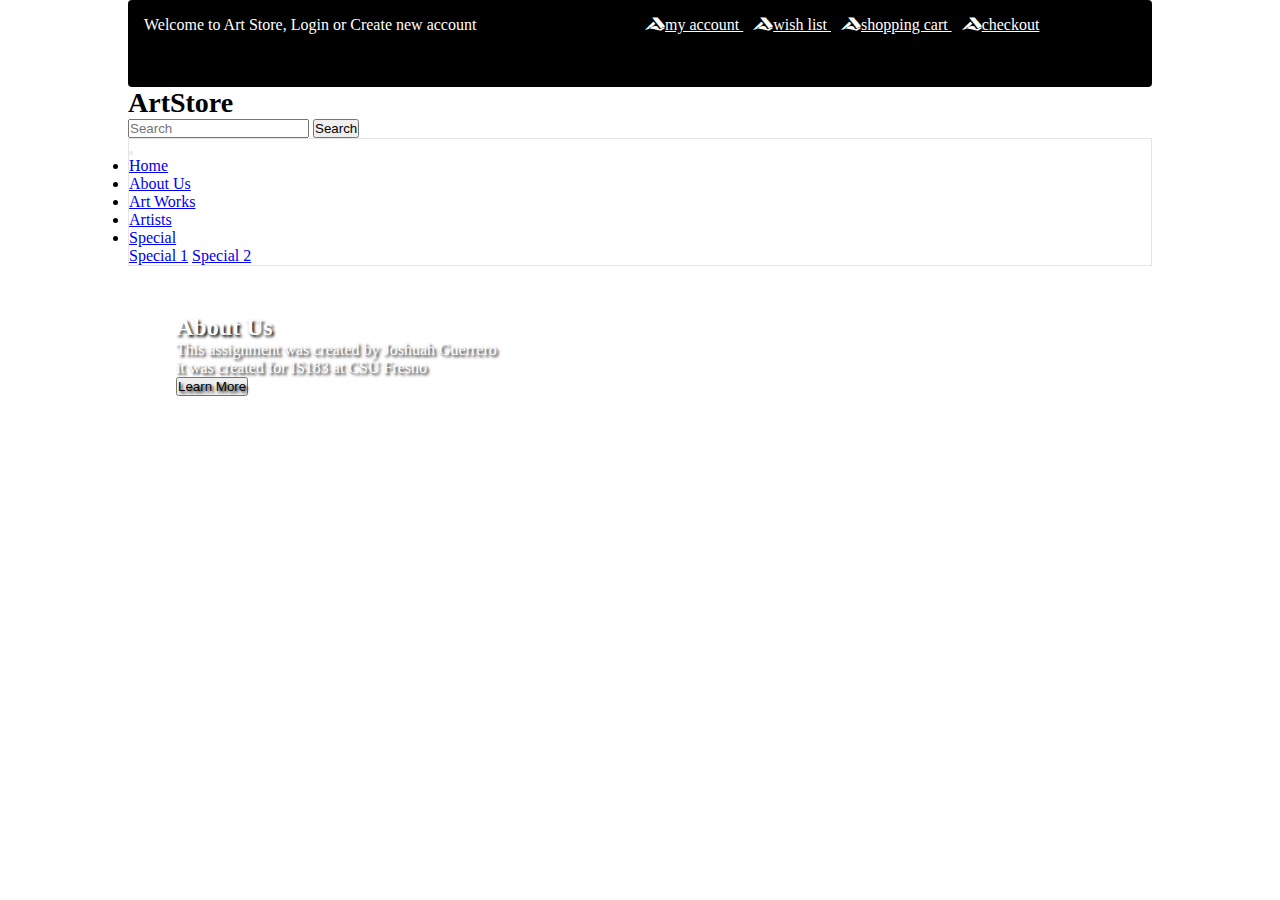
==== start/about/about.html @ 04dd3d25 "finish about-page" ====
<!DOCTYPE html>
<html>

<head>
    <title>Art Sales - About</title>
    <link rel="stylesheet" href="../styles.css">
    
    <link rel="stylesheet" href="../bootstrap-4.4.1-dist/bootstrap-4.4.1-dist/css/bootstrap.min.css">
    <link rel="stylesheet" href="..//fontawesome-free-5.12.1-web/fontawesome-free-5.12.1-web/css/all.min.css">
    <link rel="stylesheet" href="about.css">
</head>

<body>
    <div id="about-container">
        <div id="about-container-inner">
            <!-- <i class="fab fa-accusoft"></i>
            <i class="far fa-address-card"></i> -->
            <div class = "nav-container">
                <nav class="top-nav">
                    <span class="welcome-text">Welcome to Art Store, Login or Create new account</span>
                    <ul class="top-nav-item">
                        <li>
                            <a href="#">
                                <i class="fab fa-accusoft"></i>my account
                            </a>
                        </li>
                        <li>
                            <a href="#">
                                <i class="fab fa-accusoft"></i>wish list
                            </a>
                        </li>
                        <li>
                            <a href="#">
                                <i class="fab fa-accusoft"></i>shopping cart
                            </a>
                        </li>
                        <li>
                            <a href="#">
                                <i class="fab fa-accusoft"></i>checkout
                            </a>
                        </li>
                    </ul>
                </nav>
                <div class="search-container">
                    <nav class="navbar navbar-light bg-light white">
                        <a class="navbar-brand cursive logo-txt">ArtStore</a>
                        <form class="form-inline">
                            <input class="form-control mr-sm-2" type="search" placeholder="Search" aria-label="Search">
                            <button class="btn btn-outline-success my-2 my-sm-0" type="submit">Search</button>
                        </form>
                    </nav>
                </div>
                <nav class="main-nav">
                    <nav class="navbar navbar-expand-lg navbar-light bg-light">
                        <button class="navbar-toggler" type="button" data-toggle="collapse" data-target="#navbarNavDropdown"
                            aria-controls="navbarNavDropdown" aria-expanded="false" aria-label="Toggle navigation">
                            <span class="navbar-toggler-icon"></span>
                        </button>
                        <div class="collapse navbar-collapse" id="navbarNavDropdown">
                            <ul class="navbar-nav">
                                <li class="nav-item active">
                                    <a class="nav-link" href="../index.html">Home <span class="sr-only">(current)</span></a>
                                </li>
                                <li class="nav-item">
                                    <a class="nav-link" href="about.html">About Us</a>
                                </li>
                                <li class="nav-item">
                                    <a class="nav-link" href="#">Art Works</a>
                                </li>
                                <li class="nav-item">
                                    <a class="nav-link" href="#">Artists</a>
                                </li>
                                <li class="nav-item dropdown">
                                    <a class="nav-link dropdown-toggle" href="#" id="navbarDropdownMenuLink" role="button"
                                        data-toggle="dropdown" aria-haspopup="true" aria-expanded="false">
                                        Special
                                    </a>
                                    <div class="dropdown-menu" aria-labelledby="navbarDropdownMenuLink">
                                        <a class="dropdown-item" href="#">Special 1</a>
                                        <a class="dropdown-item" href="#">Special 2</a>
                                    </div>
                                </li>
                            </ul>
                        </div>
                    </nav>
                </nav>
            </div>
            <div class="nav-container">
                <div class = "about-content">
                    <div class="banner">
                        <h2 class="drop-shadow">About Us</h2>
                        <p class="drop-shadow">This assignment was created by Joshuah Guerrero</p class="drop-shadow">
                        <p class="drop-shadow">it was created for IS183 at CSU Fresno</p class="drop-shadow">
                        <button class ="btn btn-primary drop-shadow">Learn More</button>
                    </div>

                </div>
            </div>
            
        </div>
    </div>
    <!-- External Scripts-->
    <script type="text/javascript" src="../js/jquery-3.4.1.min.js"></script>
    <script type="text/javascript" src="../bootstrap-4.4.1-dist/bootstrap-4.4.1-dist/js/bootstrap.min.js"></script>


</body>

</html>
---- start/styles.css ----
*{
    margin: 0px;
    padding: 0px;
}

html, body {
    height: 100vh;
    width: 100vw;
}

/* home page css */

.cursive {
    font-family: 'Cookie', cursive;
}

.circle {
    border-radius: 50%;
}

.drop-shadow {
    text-shadow: 2px 2px 3px #000000;
}

.home-container {
    height: 100%;
    display: grid;
    grid-template-rows: 1fr 1fr;
}

.r1 {
    background-color: black;
    background-image: url('img/david.jpg');
    background-repeat: no-repeat;
    background-size: cover;
    background-position: 50%;
}

.r1-inner{
    width: 80%;
    height: 100%;
    margin: 0px auto;
}

.home-main-nav {
    padding-top: 2em;

}
.home-main-nav >ul {
    list-style: none;
}

.home-main-nav > ul > li {
    display: inline;
    font-size: 1.75em;
}

.home-main-nav > ul > li > a {
    color: #ffffff;
    text-decoration: none;
    padding: 5px 1em;
    text-shadow: 2px 2px 3px #000000;
    
}

.home-main-nav > ul >li:first-child {
    font-family: 'Cookie', cursive;
}

.home-main-nav > ul > li:first-child a:hover {
    background-color: transparent;
    color: #428bca;
}

.home-main-nav > ul > li > a:hover {
    background-color: #ffffff;
    color: red;
}

.gallery-description {
    text-align: center;
    color: #ffffff;
    padding-top: 15%;
    padding-bottom: 40px;
    font-size: 1.4em;
}



.r2 {
    display: grid;
    justify-items: center;
    padding: 2em 0ex;
    grid-template-columns: 1fr 1fr 1fr;
    width: 80%;
    margin: 0px auto;
    height: 100%;
    grid-column-gap: 1em;
}

.r2 > div {
    text-align: center;
}

.left-align {
    text-align: left;
}


/* end home page css */
---- start/about/about.css ----
#about-container {
    height: 100%;
    /* background-color: red; */
}

#about-container-inner {
    height: 100%;
    width: 80%;
    /* background-color: green; */
    margin: 0px auto;
    grid-row-gap: 1em;
}

.top-nav {
    display: grid;
    grid-template-columns: 1fr 1fr;
    background-color: black;
    height: 55px;
    border-color: #ff0000;
    border-radius: 4px;
    /* align-items: center; */
    padding: 1em;
    
}

.top-nav-item {
    list-style-type: none;
}
.top-nav-item > li {
    display: inline;
}
.top-nav-item li a {
    color: #fff ;
    padding: 5px;
}

.welcome-text {
    color: white;
}

.logo-txt {
    font-size: 1.75em !important;
    font-weight: bold;
}

.white {
    background-color: #fff !important;
}

.banner {
    height: 340px;
    border-radius: 10px;
    background-image: url('../img/whistler.jpg');
    background-repeat: no-repeat;
    background-size: cover;
    background-position: 50% 14%;
    color: #fff;
    padding: 3em;
    
}

.main-nav {
    border: 1px solid #e5e5e5;
}
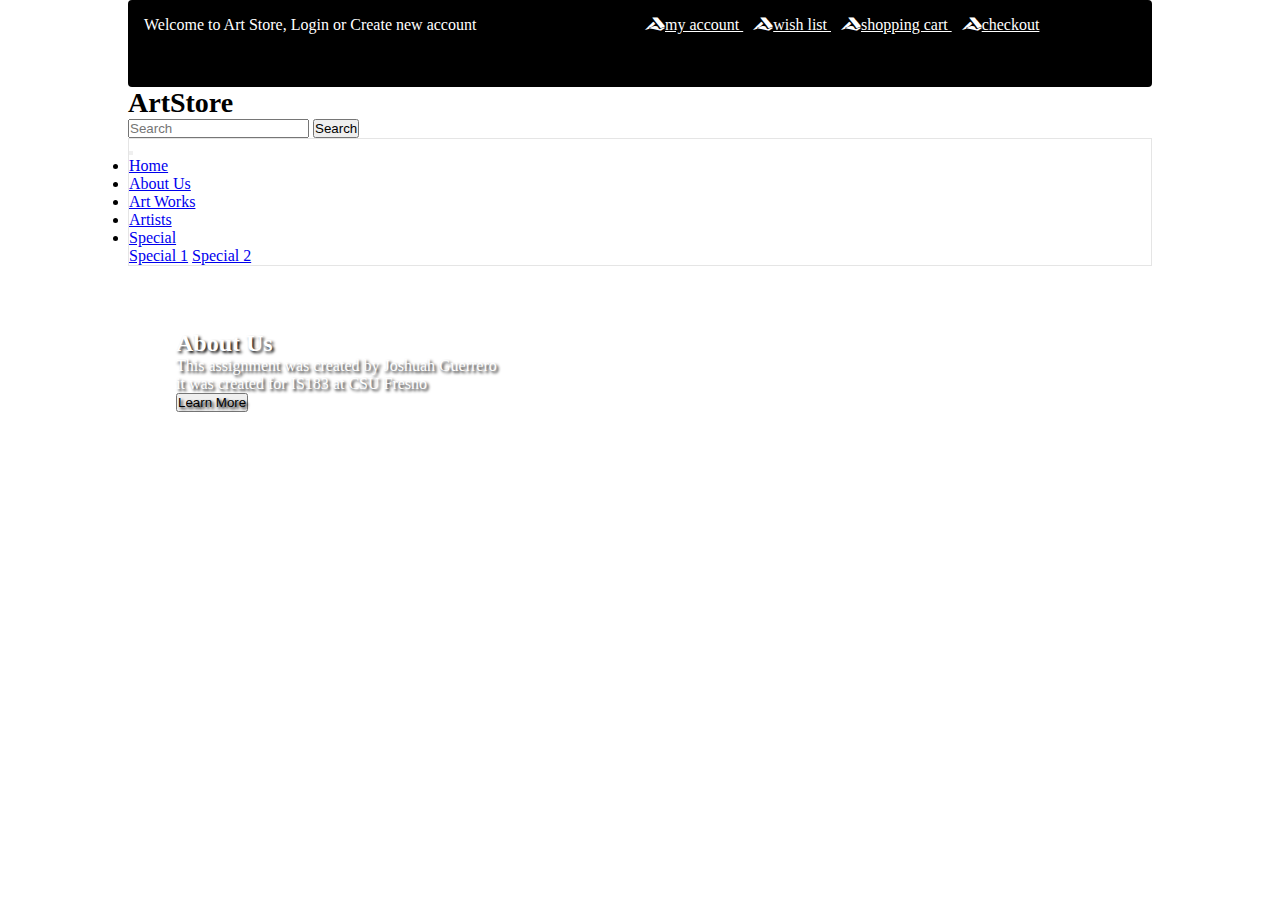
==== commit aacdf8e0: "started art-works, partially complete" ====
--- a/start/about/about.html
+++ b/start/about/about.html
@@ -65,7 +65,7 @@
                                     <a class="nav-link" href="about.html">About Us</a>
                                 </li>
                                 <li class="nav-item">
-                                    <a class="nav-link" href="#">Art Works</a>
+                                    <a class="nav-link" href="../art-works/art-works.html">Art Works</a>
                                 </li>
                                 <li class="nav-item">
                                     <a class="nav-link" href="#">Artists</a>
--- a/start/styles.css
+++ b/start/styles.css
@@ -6,6 +6,14 @@
 html, body {
     height: 100vh;
     width: 100vw;
+}
+
+h1 {
+    font-size: 2em;
+}
+
+.full-width {
+    width: 100%;
 }
 
 /* home page css */
--- a/start/about/about.css
+++ b/start/about/about.css
@@ -4,6 +4,8 @@
 }
 
 #about-container-inner {
+    display: grid;
+    grid-template-rows: auto 1fr;
     height: 100%;
     width: 80%;
     /* background-color: green; */
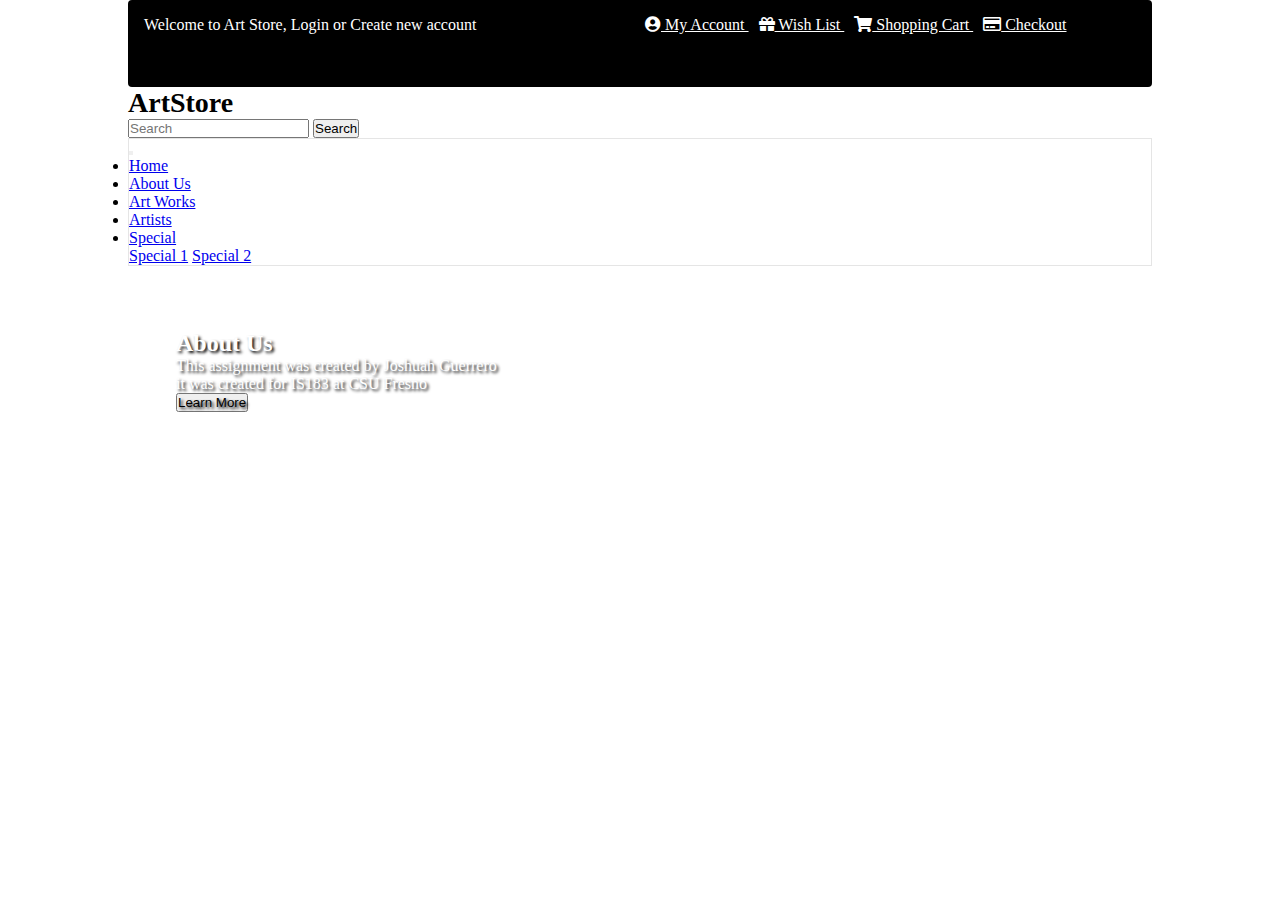
==== commit e5a12aff: "finish lab 3" ====
--- a/start/about/about.html
+++ b/start/about/about.html
@@ -21,22 +21,22 @@
                     <ul class="top-nav-item">
                         <li>
                             <a href="#">
-                                <i class="fab fa-accusoft"></i>my account
+                                <i class="fas fa-user-circle"></i> My Account
                             </a>
                         </li>
                         <li>
                             <a href="#">
-                                <i class="fab fa-accusoft"></i>wish list
+                                <i class="fas fa-gift"></i> Wish List
                             </a>
                         </li>
                         <li>
                             <a href="#">
-                                <i class="fab fa-accusoft"></i>shopping cart
+                                <i class="fas fa-shopping-cart"></i> Shopping Cart
                             </a>
                         </li>
                         <li>
                             <a href="#">
-                                <i class="fab fa-accusoft"></i>checkout
+                                <i class="far fa-credit-card"></i> Checkout
                             </a>
                         </li>
                     </ul>
@@ -68,7 +68,7 @@
                                     <a class="nav-link" href="../art-works/art-works.html">Art Works</a>
                                 </li>
                                 <li class="nav-item">
-                                    <a class="nav-link" href="#">Artists</a>
+                                    <a class="nav-link" href="../artist/artist.html">Artists</a>
                                 </li>
                                 <li class="nav-item dropdown">
                                     <a class="nav-link dropdown-toggle" href="#" id="navbarDropdownMenuLink" role="button"
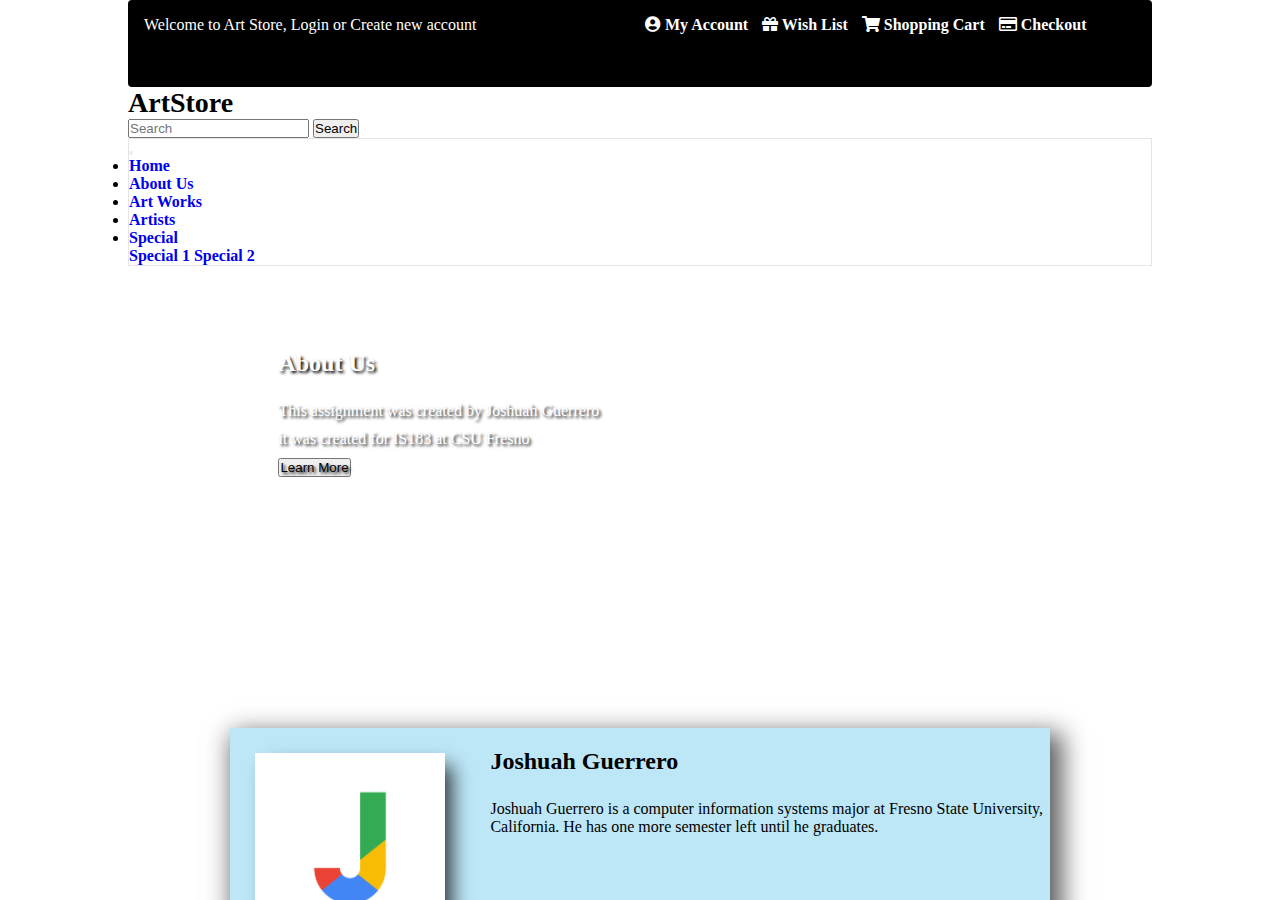
==== commit dbb0af10: "fixed links and added bio" ====
--- a/start/about/about.html
+++ b/start/about/about.html
@@ -85,6 +85,7 @@
                     </nav>
                 </nav>
             </div>
+            <div id="about-container-inner">
             <div class="nav-container">
                 <div class = "about-content">
                     <div class="banner">
@@ -94,16 +95,40 @@
                         <button class ="btn btn-primary drop-shadow">Learn More</button>
                     </div>
 
-                </div>
-            </div>
-            
-        </div>
-    </div>
-    <!-- External Scripts-->
-    <script type="text/javascript" src="../js/jquery-3.4.1.min.js"></script>
-    <script type="text/javascript" src="../bootstrap-4.4.1-dist/bootstrap-4.4.1-dist/js/bootstrap.min.js"></script>
 
 
-</body>
 
-</html>+                    <div class="top-section box-shadow">
+                        <div class="top-inner-section">
+                            <div class="pic-container">
+                                <img src="../img/J.png" class="bio-image box-shadow-icon" alt="my pic">
+                            </div>
+                            <div class="bio-description">
+                                <h2>Joshuah Guerrero</h2>
+                                <P>Joshuah Guerrero is a computer information systems major at Fresno State University, California. He has one more semester left until he graduates.
+                                </P>
+                               
+                            </div>
+                        </div>
+                    </div>
+                        
+                    </div>
+                    </div>
+
+
+
+
+
+                    </div>
+                </div>
+                
+            </div>
+        
+        <!-- External Scripts-->
+        <script type="text/javascript" src="../js/jquery-3.4.1.min.js"></script>
+        <script type="text/javascript" src="../bootstrap-4.4.1-dist/bootstrap-4.4.1-dist/js/bootstrap.min.js"></script>
+
+
+    </body>
+
+    </html>--- a/start/styles.css
+++ b/start/styles.css
@@ -115,4 +115,20 @@
 }
 
 
-/* end home page css */+/* end home page css */
+
+#about-container {
+    height: 100%;
+    /* background-color: red; */
+    overflow: auto;
+}
+
+#about-container-inner {
+    display: grid;
+    grid-template-rows: auto 1fr;
+    height: 100%;
+    width: 80%;
+    /* background-color: green; */
+    margin: 0px auto;
+    grid-row-gap: 1em;
+}--- a/start/about/about.css
+++ b/start/about/about.css
@@ -63,4 +63,290 @@
 
 .main-nav {
     border: 1px solid #e5e5e5;
+}
+
+
+
+.top-nav {
+    display: grid;
+    grid-template-columns: 1fr 1fr;
+    background-color: black;
+    height: 55px;
+    border-color: #ff0000;
+    border-radius: 4px;
+    /* align-items: center; */
+    padding: 1em;
+    
+}
+
+.top-nav-item {
+    list-style-type: none;
+}
+.top-nav-item > li {
+    display: inline;
+}
+.top-nav-item li a {
+    color: #fff ;
+    padding: 5px;
+}
+
+.welcome-text {
+    color: white;
+}
+
+.logo-txt {
+    font-size: 1.75em !important;
+    font-weight: bold;
+}
+
+.white {
+    background-color: #fff !important;
+}
+
+.banner {
+    height: 340px;
+    border-radius: 10px;
+    background-image: url('../img/whistler.jpg');
+    background-repeat: no-repeat;
+    background-size: cover;
+    background-position: 50% 14%;
+    color: #fff;
+    padding: 3em;
+    
+}
+
+.main-nav {
+    border: 1px solid #e5e5e5;
+}
+
+#about-container {
+    height: 100%;
+    /* background-color: red; */
+    overflow: auto;
+}
+
+#about-container-inner {
+    display: grid;
+    grid-template-rows: auto 1fr;
+    height: 100%;
+    width: 80%;
+    /* background-color: green; */
+    margin: 0px auto;
+    grid-row-gap: 1em;
+}
+
+.top-nav {
+    display: grid;
+    grid-template-columns: 1fr 1fr;
+    background-color: black;
+    height: 55px;
+    border-color: #ff0000;
+    border-radius: 4px;
+    /* align-items: center; */
+    padding: 1em;
+    
+}
+
+.top-nav-item {
+    list-style-type: none;
+}
+.top-nav-item > li {
+    display: inline;
+}
+.top-nav-item li a {
+    color: #fff ;
+    padding: 5px;
+}
+
+.welcome-text {
+    color: white;
+}
+
+.logo-txt {
+    font-size: 1.75em !important;
+    font-weight: bold;
+}
+
+.white {
+    background-color: #fff !important;
+}
+
+.banner {
+    height: 340px;
+    border-radius: 10px;
+    background-image: url('../img/whistler.jpg');
+    background-repeat: no-repeat;
+    background-size: cover;
+    background-position: 50% 14%;
+    color: #fff;
+    padding: 3em;
+    
+}
+
+.main-nav {
+    border: 1px solid #e5e5e5;
+}
+
+
+* {
+    margin: 0px;
+    padding: 0px;
+    position: relative;
+}
+
+html,
+body {
+    height: 100vh;
+    overflow: hidden;
+}
+
+h2 {
+    padding: 20px 0px 15px 0px;
+}
+
+p {
+    margin: 10px 0px;
+}
+
+a {
+    text-decoration: none;
+    font-weight: bold;
+}
+
+.box-shadow {
+    -webkit-box-shadow: 7px 10px 24px 5px rgba(0, 0, 0, 0.89);
+    box-shadow: 7px 10px 24px 5px rgba(0, 0, 0, 0.65);
+}
+
+.box-shadow-icon {
+    -webkit-box-shadow: 10px 10px 18px -3px rgba(0,0,0,0.75);
+-moz-box-shadow: 10px 10px 18px -3px rgba(0,0,0,0.75);
+box-shadow: 10px 10px 18px -3px rgba(0,0,0,0.75);
+}
+
+.grow {
+    transition: all .2s ease-in-out;
+}
+
+.grow:hover {
+    transform: scale(1.1);
+}
+
+.main-body-container {
+    background-image: url('../img/bg_mhw.jpg');
+    /* background-repeat: no-repeat;
+    object-fit: contain; */
+    /* background-size: cover; */
+
+}
+
+.main-header,
+.main-footer {
+    height: 75px;
+    width: 100vw;
+    background-color: blanchedalmond;
+    -webkit-box-shadow: -2px 4px 5px 0px rgba(0, 0, 0, 0.75);
+    -moz-box-shadow: -2px 4px 5px 0px rgba(0, 0, 0, 0.75);
+    box-shadow: -2px 4px 5px 0px rgba(0, 0, 0, 0.75);
+}
+
+.logo-text {
+    display: block;
+    padding: 20px;
+    font-weight: bold;
+    font-size: 30px;
+}
+
+.main-container {
+    height: calc(100vh - 150px);
+    width: 90vw;
+    margin: 0px auto;
+}
+
+.top-section {
+    width: 100%;
+    background-color: rgb(189, 230, 247);
+    height: 210px;
+    margin: 10px 0px;
+    overflow: hidden;
+}
+
+.top-inner-section {
+    overflow: auto;
+}
+
+.bottom-section {
+    width: 100%;
+    background-color: rgb(221, 255, 253);
+    /* background-color: rgb(209, 226, 209); */
+    height: 70%;
+}
+
+.sidebar {
+    width: 25%;
+    height: 100%;
+    background-color: rgb(193, 252, 224);
+    float: left;
+}
+
+.gallery {
+    height: 100%;
+    margin-left: 25%;
+    padding: 0 1em;
+    overflow: auto;
+}
+
+.pic-container {
+    height: 100%;
+    margin-right: 20px;
+    float: left;
+}
+
+.pic-container>img {
+    object-fit: cover;
+    display: block;
+    width: 190px;
+    margin: 25px;
+
+}
+
+.sidebar>ul {
+    list-style-type: none;
+}
+
+.sidebar>ul>li>a {
+    padding: 15px 20px;
+    display: block;
+    background-color: rgba(80, 182, 230, 0.692);
+    border: 1px solid #eeff00;
+    transition-duration: 0.5s;
+
+}
+
+.sidebar>ul>li>a:hover {
+    background-color: rgb(206, 255, 196);
+}
+
+
+.gallery-container {
+    list-style-type: none;
+    text-align: center;
+}
+
+.gallery-container>li {
+    display: inline-block;
+    margin: 28px;
+}
+
+.gallery-container>li> a > img {
+    width: 100px;
+    height: 100px;
+    object-fit: cover;
+    margin: 7px;
+}
+
+.footer-text {
+    text-align: center;
+    display: block;
+    padding: 20px;
 }